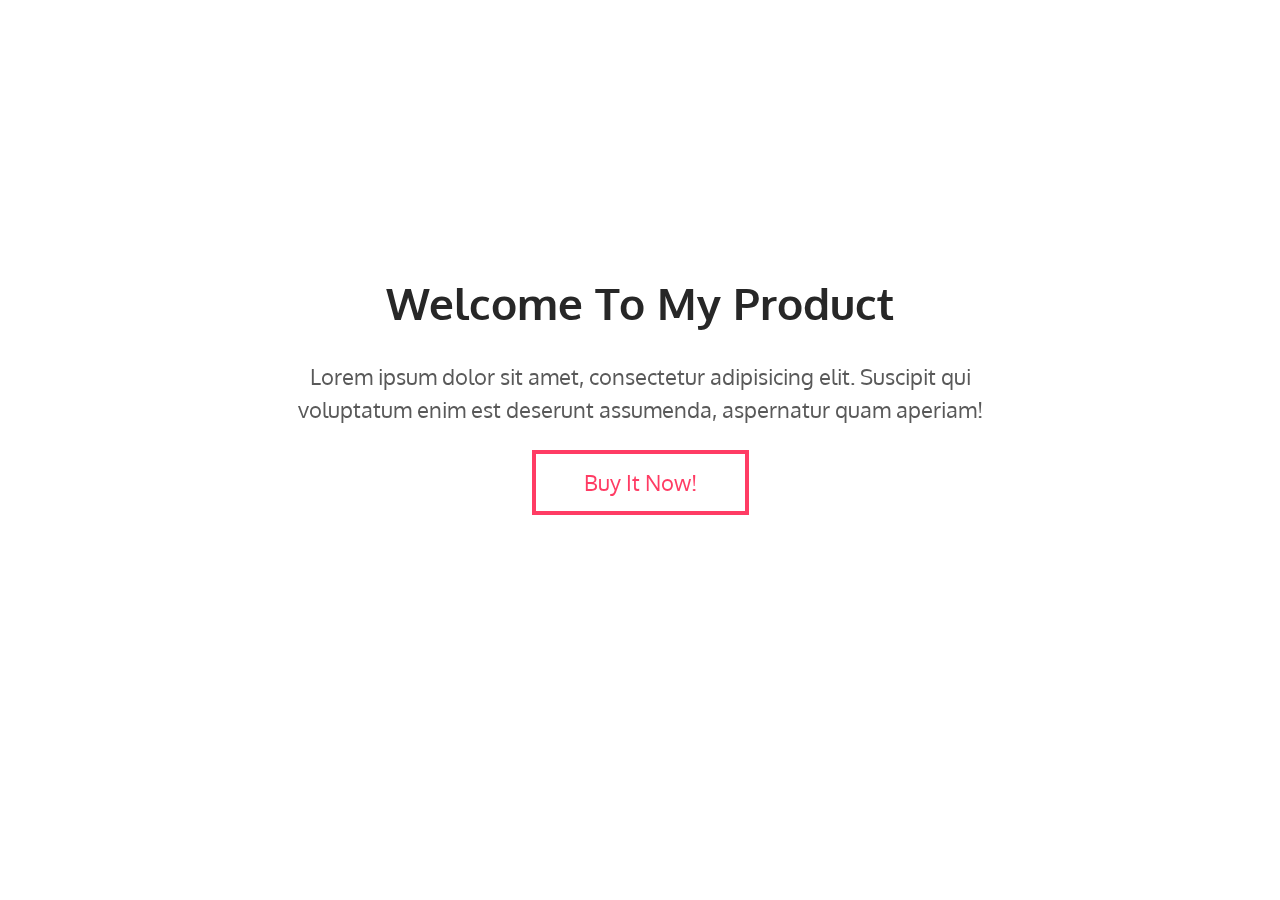
==== index.html @ 5c3bc13c "Added inital commit" ====
<!DOCTYPE html>
<html lang="en">
<head>
  <meta charset="UTF-8">
  <meta name="viewport" content="width=device-width, initial-scale=1.0">
  <title>Full Screen Background Video</title>
  <meta name="description" content="Full screen background video demo">
  <meta name="author" description="Call Me Nick">
  <link rel="stylesheet" href="http://fonts.googleapis.com/css?family=Oxygen:400,300,700">
  <link rel="stylesheet" href="css/style.css">
</head>
<body>
  
<div class="content">
  <h1 class="content__heading">Welcome To My Product</h1>
  <p class="content__teaser">Lorem ipsum dolor sit amet, consectetur adipisicing elit. Suscipit qui voluptatum enim est deserunt assumenda, aspernatur quam aperiam!</p>
  <a href="#" class="content__cta">Buy It Now!</a>
</div><!-- /content -->

<video id="my-video" class="video" muted loop>
  <source src="media/demo.mp4" type="video/mp4">
  <source src="media/demo.ogv" type="video/ogg">
  <source src="media/demo.webm" type="video/webm">
</video><!-- /video -->

<script>
(function() {
  /**
   * Video element
   * @type {HTMLElement}
   */
  var video = document.getElementById("my-video");

  /**
   * Check if video can play, and play it
   */
  video.addEventListener( "canplay", function() {
    video.play();
  });
})();
</script>

</body>
</html>
---- css/style.css ----
/*!
Styles for full screen background video demo
*/
/* =============================================================================
  RESETS
============================================================================= */
html,
body,
div,
h1,
p,
a,
video {
  margin: 0;
  padding: 0;
}

/* =============================================================================
  HTML, BODY
============================================================================= */
html,
body {
  height: 100%;
}

body {
  font-size: 16px;
  font-family: "Oxygen", sans-serif;
  line-height: 1.5;
}

/* =============================================================================
  CONTENT
============================================================================= */
.content {
  position: relative;
  top: 30%;
  z-index: 2;
  margin: 0 auto;
  max-width: 720px;
  text-align: center;
}

.content__heading {
  margin-bottom: 24px;
  color: #272727;
  font-size: 44px;
}

.content__teaser {
  margin-bottom: 24px;
  color: #595959;
  font-size: 22px;
}

.content__cta {
  display: inline-block;
  margin: 0;
  padding: 12px 48px;
  color: #ff3c64;
  font-size: 22px;
  text-decoration: none;
  border: solid 4px #ff3c64;
}

/* =============================================================================
  VIDEO
============================================================================= */
.video {
  position: fixed;
  top: 50%;
  left: 50%;
  z-index: 1;
  min-width: 100%;
  min-height: 100%;
  width: auto;
  height: auto;
  -webkit-transform: translate(-50%, -50%);
      -ms-transform: translate(-50%, -50%);
          transform: translate(-50%, -50%);
}
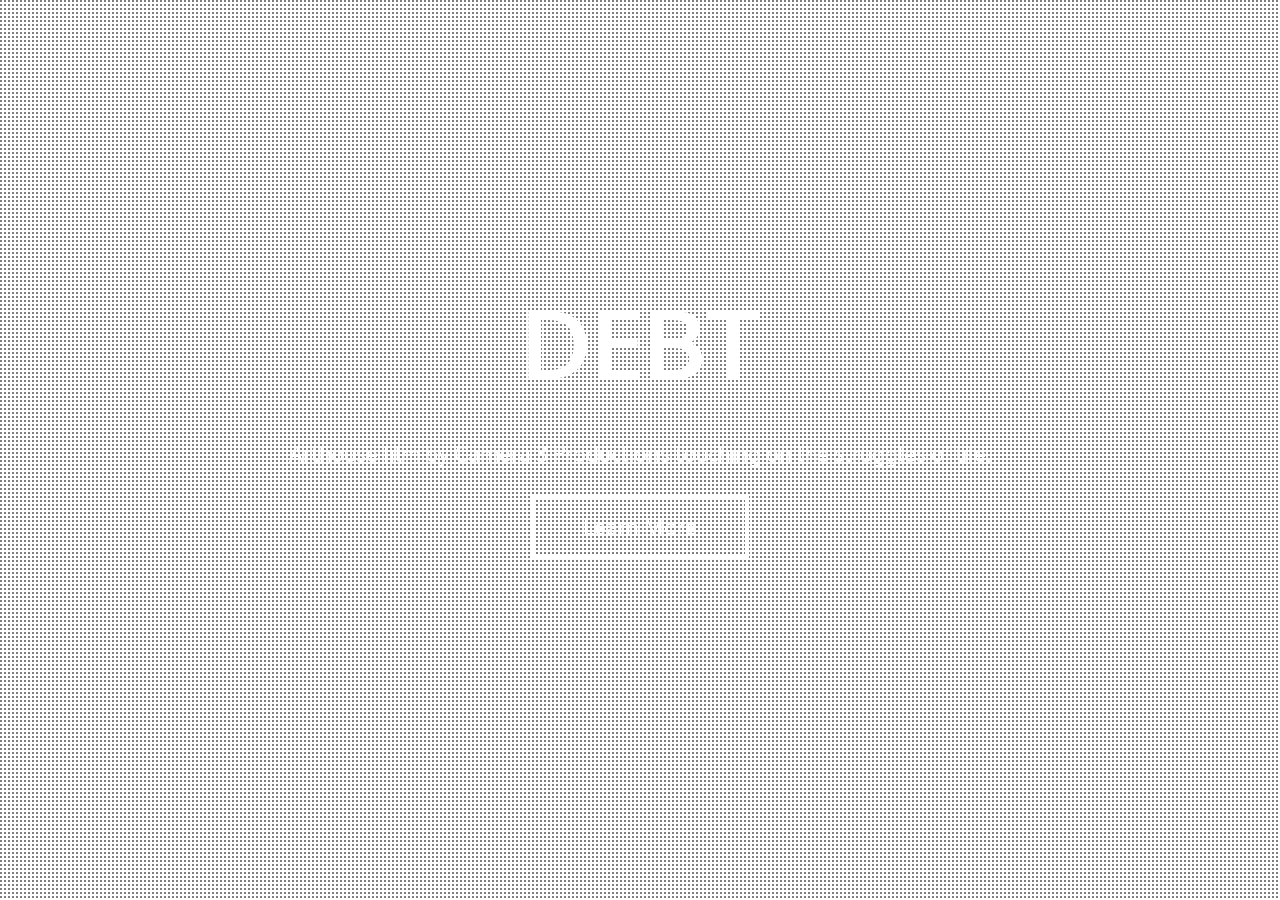
==== commit 153b946f: "Rebrand and restyle" ====
--- a/index.html
+++ b/index.html
@@ -3,26 +3,24 @@
 <head>
   <meta charset="UTF-8">
   <meta name="viewport" content="width=device-width, initial-scale=1.0">
-  <title>Full Screen Background Video</title>
+  <title>DEBT &raquo; Camera 3 Productions</title>
   <meta name="description" content="Full screen background video demo">
   <meta name="author" description="Call Me Nick">
   <link rel="stylesheet" href="http://fonts.googleapis.com/css?family=Oxygen:400,300,700">
   <link rel="stylesheet" href="css/style.css">
 </head>
 <body>
-  
+
 <div class="content">
-  <h1 class="content__heading">Welcome To My Product</h1>
-  <p class="content__teaser">Lorem ipsum dolor sit amet, consectetur adipisicing elit. Suscipit qui voluptatum enim est deserunt assumenda, aspernatur quam aperiam!</p>
-  <a href="#" class="content__cta">Buy It Now!</a>
+  <h1 class="content__heading">DEBT</h1>
+  <p class="content__teaser">Arthouse film by Camera 3 Productions touching on the struggles of life.</p>
+  <a href="#" class="content__cta">Learn More</a>
 </div><!-- /content -->
 
 <video id="my-video" class="video" muted loop>
-  <source src="media/demo.mp4" type="video/mp4">
-  <source src="media/demo.ogv" type="video/ogg">
-  <source src="media/demo.webm" type="video/webm">
+  <source src="assets/DEBT.mp4#t=10" type="video/mp4">
 </video><!-- /video -->
-
+<div class="video-overlay" style="background-image: url(assets/black-squares.png);"></div>
 <script>
 (function() {
   /**
@@ -41,4 +39,4 @@
 </script>
 
 </body>
-</html>+</html>
--- a/css/style.css
+++ b/css/style.css
@@ -35,7 +35,7 @@
 .content {
   position: relative;
   top: 30%;
-  z-index: 2;
+  z-index: 3;
   margin: 0 auto;
   max-width: 720px;
   text-align: center;
@@ -43,13 +43,13 @@
 
 .content__heading {
   margin-bottom: 24px;
-  color: #272727;
-  font-size: 44px;
+  color: #fff;
+  font-size: 95px;
 }
 
 .content__teaser {
   margin-bottom: 24px;
-  color: #595959;
+  color: #fff;
   font-size: 22px;
 }
 
@@ -57,10 +57,10 @@
   display: inline-block;
   margin: 0;
   padding: 12px 48px;
-  color: #ff3c64;
+  color: #fff;
   font-size: 22px;
   text-decoration: none;
-  border: solid 4px #ff3c64;
+  border: solid 4px #fff;
 }
 
 /* =============================================================================
@@ -79,3 +79,14 @@
       -ms-transform: translate(-50%, -50%);
           transform: translate(-50%, -50%);
 }
+.video-overlay {
+    position: absolute;
+    top: 0;
+    left: 0;
+    bottom: 0;
+    right: 0;
+    pointer-events: none;
+    opacity: 0.5;
+    background-repeat: repeat;
+    z-index: 2;
+}
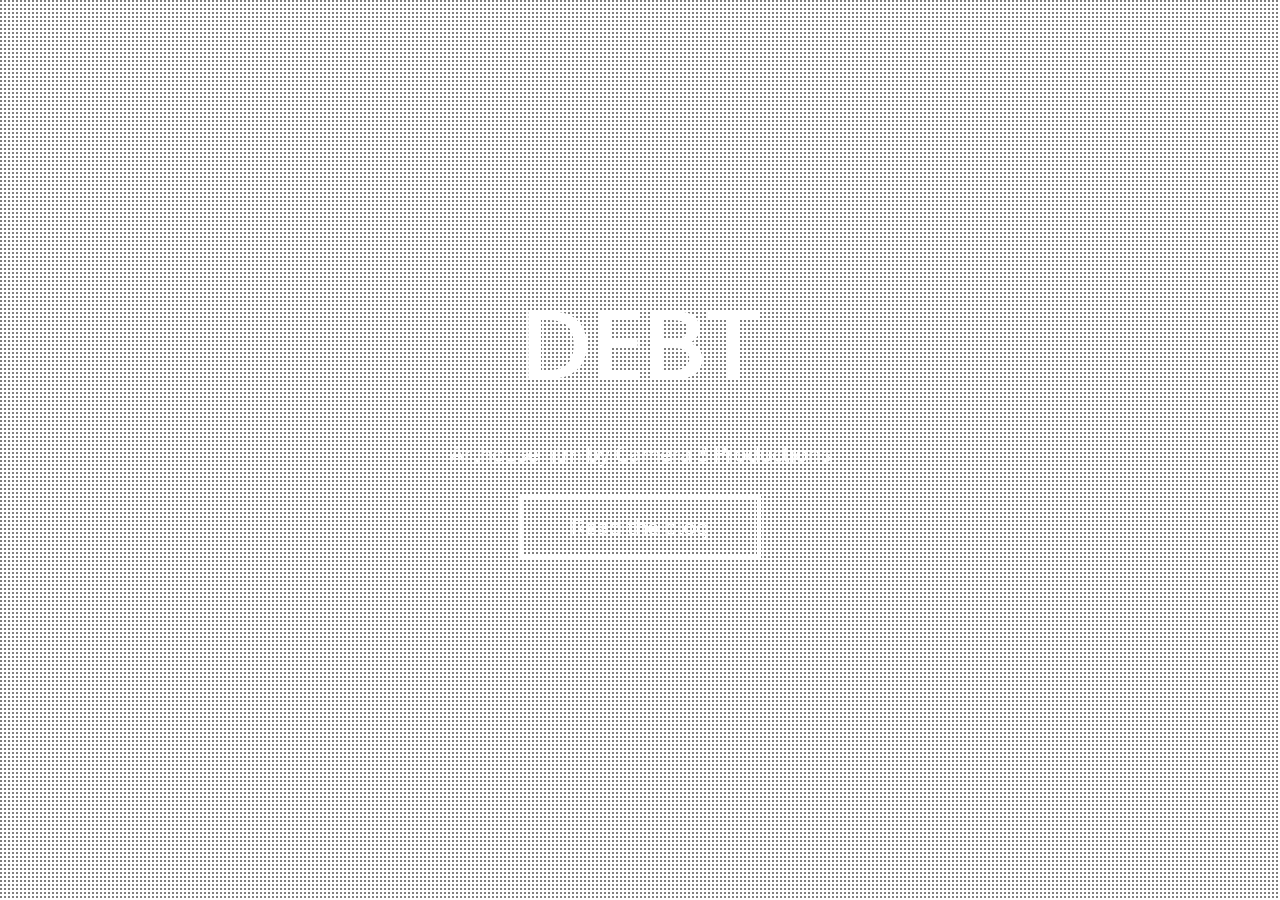
==== commit 14bdb0f3: "More pages + template" ====
--- a/index.html
+++ b/index.html
@@ -4,8 +4,8 @@
   <meta charset="UTF-8">
   <meta name="viewport" content="width=device-width, initial-scale=1.0">
   <title>DEBT &raquo; Camera 3 Productions</title>
-  <meta name="description" content="Full screen background video demo">
-  <meta name="author" description="Call Me Nick">
+  <meta name="description" content="Camera 3 Productions arthouse film DEBT media coursework">
+  <meta name="author" description="Oliver Handford">
   <link rel="stylesheet" href="http://fonts.googleapis.com/css?family=Oxygen:400,300,700">
   <link rel="stylesheet" href="css/style.css">
 </head>
@@ -13,11 +13,11 @@
 
 <div class="content">
   <h1 class="content__heading">DEBT</h1>
-  <p class="content__teaser">Arthouse film by Camera 3 Productions touching on the struggles of life.</p>
-  <a href="#" class="content__cta">Learn More</a>
+  <p class="content__teaser">Arthouse film by Camera 3 Productions</p>
+  <a href="home.html" class="content__cta">Read the blog</a>
 </div><!-- /content -->
 
-<video id="my-video" class="video" muted loop>
+<video id="bg-video" class="video" muted loop>
   <source src="assets/DEBT.mp4#t=10" type="video/mp4">
 </video><!-- /video -->
 <div class="video-overlay" style="background-image: url(assets/black-squares.png);"></div>
@@ -27,7 +27,7 @@
    * Video element
    * @type {HTMLElement}
    */
-  var video = document.getElementById("my-video");
+  var video = document.getElementById("bg-video");
 
   /**
    * Check if video can play, and play it
